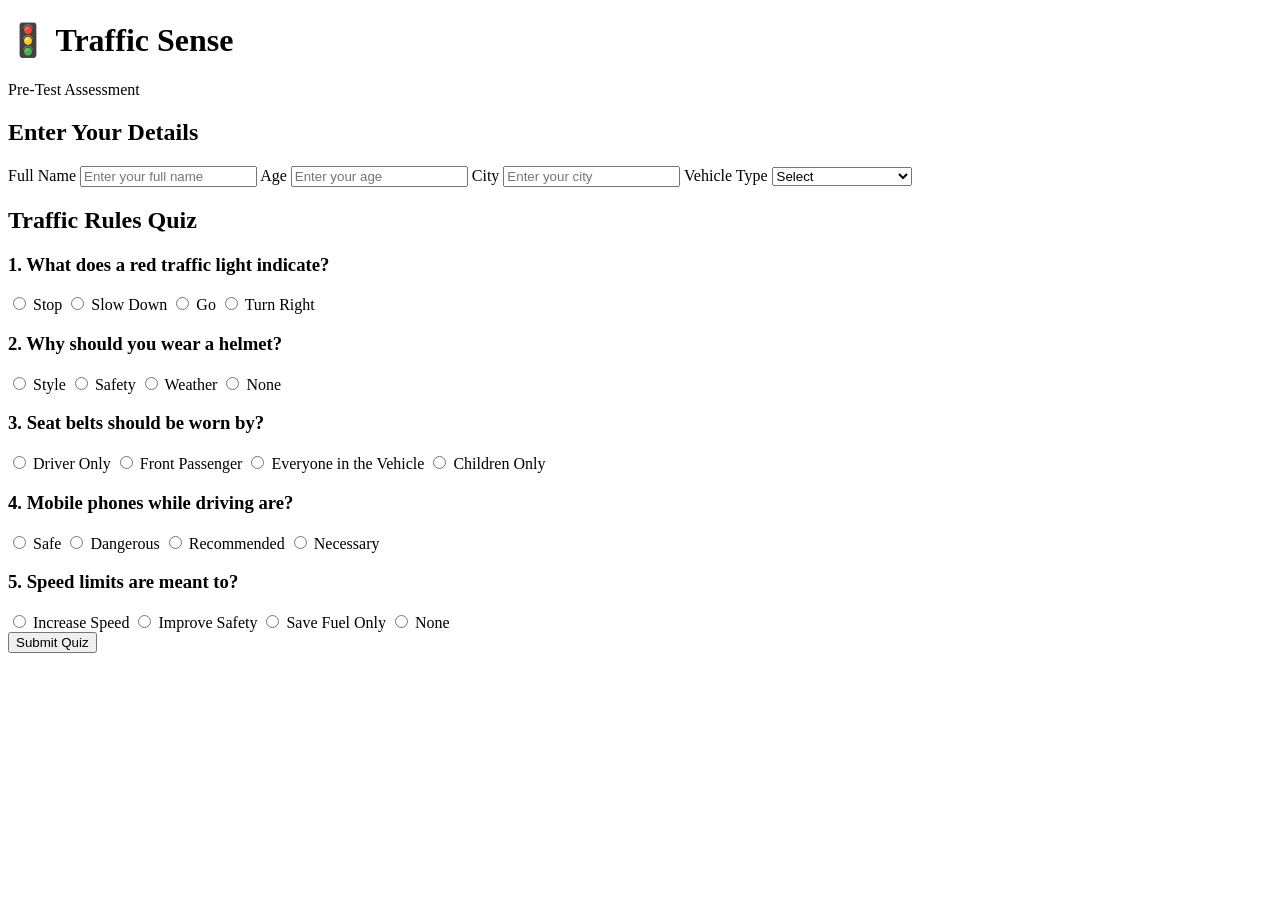
==== quiz.html/quiz.html @ f6fc29ee "quiz.html_code" ====
<!DOCTYPE html>
<html lang="en">

<head>

    <meta charset="UTF-8">
    <meta name="viewport" content="width=device-width, initial-scale=1.0">

    <title>Traffic Sense | Pre-Test</title>

    <link rel="stylesheet" href="css/quiz.css">

</head>

<body>

    <!-- ================= HEADER ================= -->

    <header>

        <h1>🚦 Traffic Sense</h1>

        <p>Pre-Test Assessment</p>

    </header>


    <!-- ================= USER DETAILS ================= -->

    <section class="user-details">

        <h2>Enter Your Details</h2>

        <form>

            <label>Full Name</label>

            <input
                type="text"
                placeholder="Enter your full name"
                required>

            <label>Age</label>

            <input
                type="number"
                placeholder="Enter your age"
                required>

            <label>City</label>

            <input
                type="text"
                placeholder="Enter your city">

            <label>Vehicle Type</label>

            <select>

                <option>Select</option>

                <option>Two Wheeler</option>

                <option>Car</option>

                <option>Commercial Vehicle</option>

                <option>I Don't Drive Yet</option>

            </select>

        </form>

    </section>



    <!-- ================= QUIZ ================= -->

    <section class="quiz-container">

        <h2>Traffic Rules Quiz</h2>


        <!-- Question 1 -->

        <div class="question">

            <h3>1. What does a red traffic light indicate?</h3>

            <label><input type="radio" name="q1"> Stop</label>

            <label><input type="radio" name="q1"> Slow Down</label>

            <label><input type="radio" name="q1"> Go</label>

            <label><input type="radio" name="q1"> Turn Right</label>

        </div>


        <!-- Question 2 -->

        <div class="question">

            <h3>2. Why should you wear a helmet?</h3>

            <label><input type="radio" name="q2"> Style</label>

            <label><input type="radio" name="q2"> Safety</label>

            <label><input type="radio" name="q2"> Weather</label>

            <label><input type="radio" name="q2"> None</label>

        </div>


        <!-- Question 3 -->

        <div class="question">

            <h3>3. Seat belts should be worn by?</h3>

            <label><input type="radio" name="q3"> Driver Only</label>

            <label><input type="radio" name="q3"> Front Passenger</label>

            <label><input type="radio" name="q3"> Everyone in the Vehicle</label>

            <label><input type="radio" name="q3"> Children Only</label>

        </div>


        <!-- Question 4 -->

        <div class="question">

            <h3>4. Mobile phones while driving are?</h3>

            <label><input type="radio" name="q4"> Safe</label>

            <label><input type="radio" name="q4"> Dangerous</label>

            <label><input type="radio" name="q4"> Recommended</label>

            <label><input type="radio" name="q4"> Necessary</label>

        </div>


        <!-- Question 5 -->

        <div class="question">

            <h3>5. Speed limits are meant to?</h3>

            <label><input type="radio" name="q5"> Increase Speed</label>

            <label><input type="radio" name="q5"> Improve Safety</label>

            <label><input type="radio" name="q5"> Save Fuel Only</label>

            <label><input type="radio" name="q5"> None</label>

        </div>


        <button id="submitQuiz">

            Submit Quiz

        </button>

    </section>



    <script src="js/quiz.js"></script>

</body>

</html>
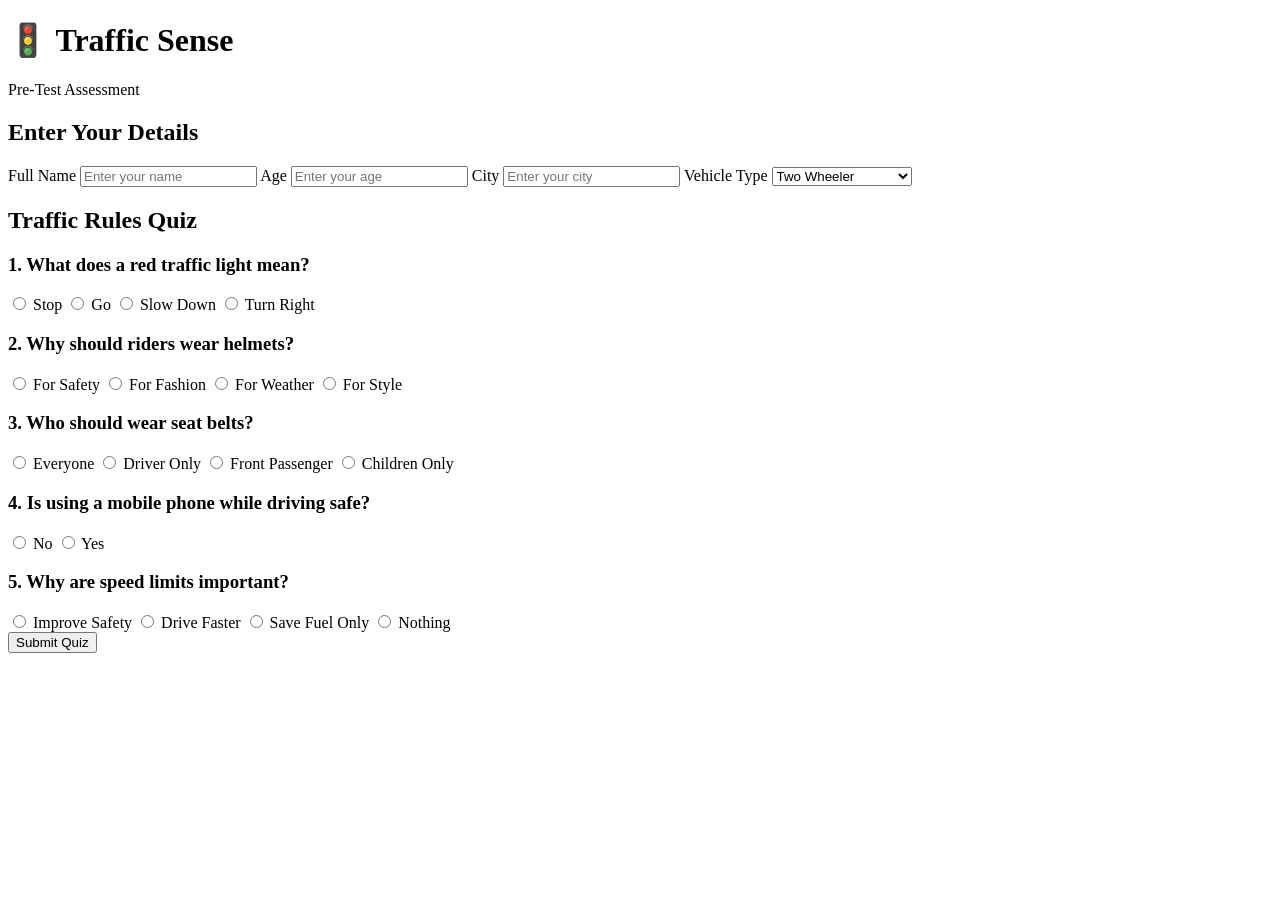
==== commit 2727f638: "result.html_code" ====
--- a/quiz.html/quiz.html
+++ b/quiz.html/quiz.html
@@ -14,170 +14,158 @@
 
 <body>
 
-    <!-- ================= HEADER ================= -->
+<header>
 
-    <header>
+    <h1>🚦 Traffic Sense</h1>
 
-        <h1>🚦 Traffic Sense</h1>
+    <p>Pre-Test Assessment</p>
 
-        <p>Pre-Test Assessment</p>
+</header>
 
-    </header>
+<section class="user-details">
 
+<h2>Enter Your Details</h2>
 
-    <!-- ================= USER DETAILS ================= -->
+<form id="userForm">
 
-    <section class="user-details">
+<label for="name">Full Name</label>
 
-        <h2>Enter Your Details</h2>
+<input
+type="text"
+id="name"
+placeholder="Enter your name"
+required>
 
-        <form>
+<label for="age">Age</label>
 
-            <label>Full Name</label>
+<input
+type="number"
+id="age"
+placeholder="Enter your age"
+required>
 
-            <input
-                type="text"
-                placeholder="Enter your full name"
-                required>
+<label for="city">City</label>
 
-            <label>Age</label>
+<input
+type="text"
+id="city"
+placeholder="Enter your city">
 
-            <input
-                type="number"
-                placeholder="Enter your age"
-                required>
+<label for="vehicle">
 
-            <label>City</label>
+Vehicle Type
 
-            <input
-                type="text"
-                placeholder="Enter your city">
+</label>
 
-            <label>Vehicle Type</label>
+<select id="vehicle">
 
-            <select>
+<option>Two Wheeler</option>
 
-                <option>Select</option>
+<option>Car</option>
 
-                <option>Two Wheeler</option>
+<option>Commercial Vehicle</option>
 
-                <option>Car</option>
+<option>I Don't Drive Yet</option>
 
-                <option>Commercial Vehicle</option>
+</select>
 
-                <option>I Don't Drive Yet</option>
+</form>
 
-            </select>
+</section>
 
-        </form>
+<section class="quiz-container">
 
-    </section>
+<h2>Traffic Rules Quiz</h2>
 
+<form id="quizForm">
 
+<!-- Question 1 -->
 
-    <!-- ================= QUIZ ================= -->
+<div class="question">
 
-    <section class="quiz-container">
+<h3>1. What does a red traffic light mean?</h3>
 
-        <h2>Traffic Rules Quiz</h2>
+<label><input type="radio" name="q1" value="Stop"> Stop</label>
 
+<label><input type="radio" name="q1" value="Go"> Go</label>
 
-        <!-- Question 1 -->
+<label><input type="radio" name="q1" value="Slow"> Slow Down</label>
 
-        <div class="question">
+<label><input type="radio" name="q1" value="Turn"> Turn Right</label>
 
-            <h3>1. What does a red traffic light indicate?</h3>
+</div>
 
-            <label><input type="radio" name="q1"> Stop</label>
+<!-- Question 2 -->
 
-            <label><input type="radio" name="q1"> Slow Down</label>
+<div class="question">
 
-            <label><input type="radio" name="q1"> Go</label>
+<h3>2. Why should riders wear helmets?</h3>
 
-            <label><input type="radio" name="q1"> Turn Right</label>
+<label><input type="radio" name="q2" value="Safety"> For Safety</label>
 
-        </div>
+<label><input type="radio" name="q2" value="Fashion"> For Fashion</label>
 
+<label><input type="radio" name="q2" value="Weather"> For Weather</label>
 
-        <!-- Question 2 -->
+<label><input type="radio" name="q2" value="Style"> For Style</label>
 
-        <div class="question">
+</div>
 
-            <h3>2. Why should you wear a helmet?</h3>
+<!-- Question 3 -->
 
-            <label><input type="radio" name="q2"> Style</label>
+<div class="question">
 
-            <label><input type="radio" name="q2"> Safety</label>
+<h3>3. Who should wear seat belts?</h3>
 
-            <label><input type="radio" name="q2"> Weather</label>
+<label><input type="radio" name="q3" value="Everyone"> Everyone</label>
 
-            <label><input type="radio" name="q2"> None</label>
+<label><input type="radio" name="q3" value="Driver"> Driver Only</label>
 
-        </div>
+<label><input type="radio" name="q3" value="Front"> Front Passenger</label>
 
+<label><input type="radio" name="q3" value="Children"> Children Only</label>
 
-        <!-- Question 3 -->
+</div>
 
-        <div class="question">
+<!-- Question 4 -->
 
-            <h3>3. Seat belts should be worn by?</h3>
+<div class="question">
 
-            <label><input type="radio" name="q3"> Driver Only</label>
+<h3>4. Is using a mobile phone while driving safe?</h3>
 
-            <label><input type="radio" name="q3"> Front Passenger</label>
+<label><input type="radio" name="q4" value="No"> No</label>
 
-            <label><input type="radio" name="q3"> Everyone in the Vehicle</label>
+<label><input type="radio" name="q4" value="Yes"> Yes</label>
 
-            <label><input type="radio" name="q3"> Children Only</label>
+</div>
 
-        </div>
+<!-- Question 5 -->
 
+<div class="question">
 
-        <!-- Question 4 -->
+<h3>5. Why are speed limits important?</h3>
 
-        <div class="question">
+<label><input type="radio" name="q5" value="Safety"> Improve Safety</label>
 
-            <h3>4. Mobile phones while driving are?</h3>
+<label><input type="radio" name="q5" value="Race"> Drive Faster</label>
 
-            <label><input type="radio" name="q4"> Safe</label>
+<label><input type="radio" name="q5" value="Fuel"> Save Fuel Only</label>
 
-            <label><input type="radio" name="q4"> Dangerous</label>
+<label><input type="radio" name="q5" value="Nothing"> Nothing</label>
 
-            <label><input type="radio" name="q4"> Recommended</label>
+</div>
 
-            <label><input type="radio" name="q4"> Necessary</label>
+<button type="button" id="submitQuiz">
 
-        </div>
+Submit Quiz
 
+</button>
 
-        <!-- Question 5 -->
+</form>
 
-        <div class="question">
+</section>
 
-            <h3>5. Speed limits are meant to?</h3>
-
-            <label><input type="radio" name="q5"> Increase Speed</label>
-
-            <label><input type="radio" name="q5"> Improve Safety</label>
-
-            <label><input type="radio" name="q5"> Save Fuel Only</label>
-
-            <label><input type="radio" name="q5"> None</label>
-
-        </div>
-
-
-        <button id="submitQuiz">
-
-            Submit Quiz
-
-        </button>
-
-    </section>
-
-
-
-    <script src="js/quiz.js"></script>
+<script src="js/quiz.js"></script>
 
 </body>
 
